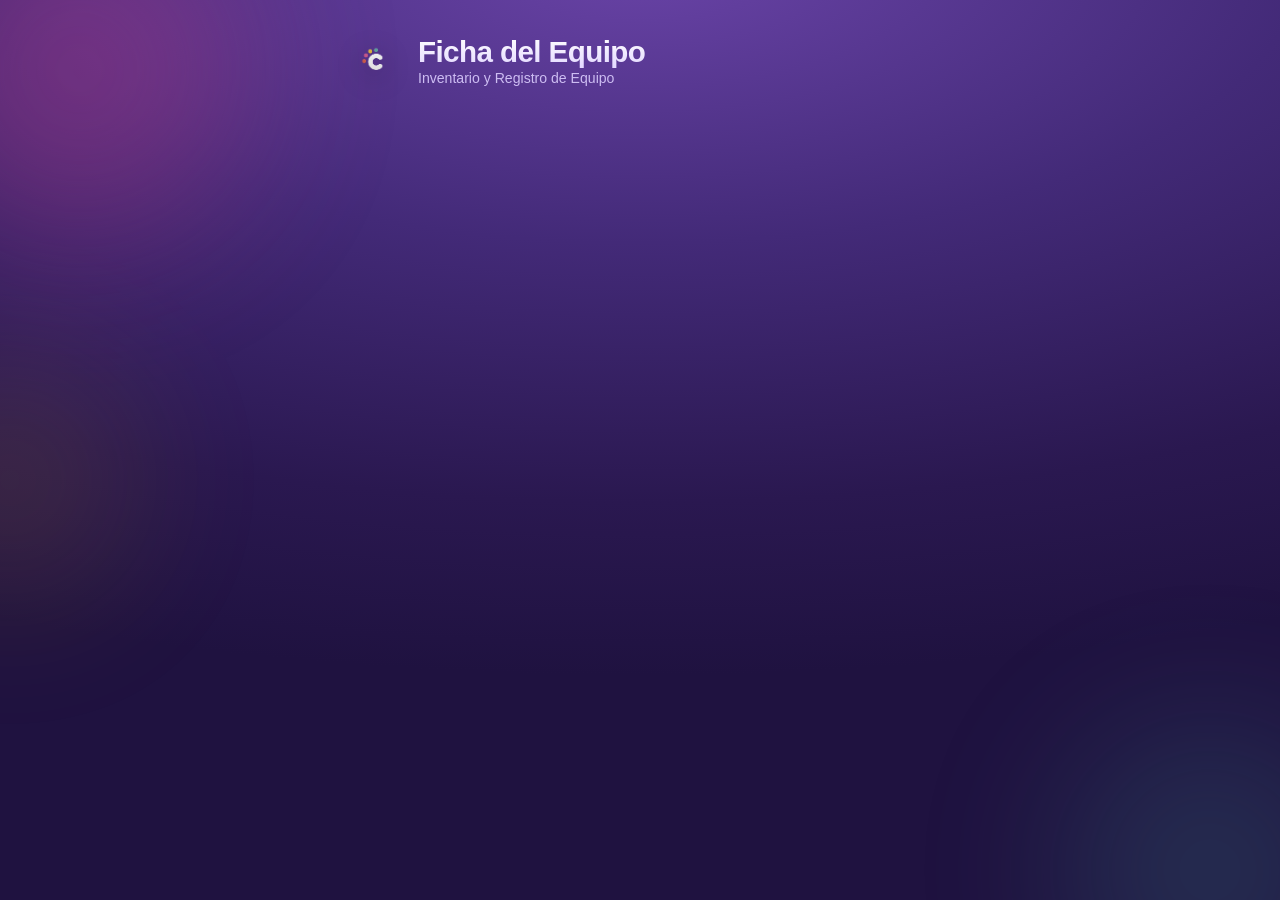
==== equipo.html @ 16c741e4 "Add files via upload" ====
<!DOCTYPE html>
<html lang="es">
<head>
  <meta charset="UTF-8" />
  <meta name="viewport" content="width=device-width, initial-scale=1.0" />
  <meta name="description" content="Ficha pública de equipo · Inventario y Registro de Equipo de cbis." />
  <meta name="theme-color" content="#3d2570" />
  <meta name="robots" content="noindex, nofollow" />
  <title>Ficha de Equipo · cbis</title>

  <link rel="icon" href="Imagenes/Cbis_transparente.png" />
  <link rel="stylesheet" href="estilos-base.css" />
  <link rel="stylesheet" href="estilos-equipo.css" />
</head>
<body>
  <span class="glow g1" aria-hidden="true"></span>
  <span class="glow g2" aria-hidden="true"></span>
  <span class="glow g3" aria-hidden="true"></span>

  <div class="wrap wrap-equipo">
    <!-- Encabezado -->
    <header class="topbar">
      <img class="logo" src="Imagenes/Cbis_transparente.png" alt="cbis" />
      <div>
        <h1>Ficha del Equipo</h1>
        <p>Inventario y Registro de Equipo</p>
      </div>
    </header>

    <!-- Cargando -->
    <div id="estado-carga" class="card estado-carga" hidden>
      <div class="spinner-grande" aria-hidden="true"></div>
      <p>Buscando el equipo…</p>
    </div>

    <!-- Buscar (cuando se llega sin código en el enlace) -->
    <div id="estado-busqueda" class="card" hidden>
      <h2 class="card-title">
        <svg viewBox="0 0 24 24" fill="none" stroke="currentColor" stroke-width="2" stroke-linecap="round" stroke-linejoin="round"><circle cx="11" cy="11" r="8"/><path d="m21 21-4.3-4.3"/></svg>
        Buscar Equipo
      </h2>
      <p class="card-sub">Escanea el código QR de un equipo o ingresa su número aquí.</p>
      <div class="search-row">
        <input type="text" id="input-buscar-equipo" placeholder="Ej: EQ-1-CBIS" />
        <button class="btn btn-primary" type="button" id="btn-buscar-equipo">
          <svg viewBox="0 0 24 24" fill="none" stroke="currentColor" stroke-width="2" stroke-linecap="round" stroke-linejoin="round"><circle cx="11" cy="11" r="8"/><path d="m21 21-4.3-4.3"/></svg>
          Buscar
        </button>
      </div>
    </div>

    <!-- No encontrado / eliminado -->
    <div id="estado-vacio" class="card estado-vacio" hidden>
      <svg id="estado-vacio-icono" viewBox="0 0 24 24" fill="none" stroke="currentColor" stroke-width="2" stroke-linecap="round" stroke-linejoin="round">
        <circle cx="12" cy="12" r="10"/><line x1="12" y1="8" x2="12" y2="12"/><line x1="12" y1="16" x2="12.01" y2="16"/>
      </svg>
      <h2 id="estado-vacio-titulo">Equipo no encontrado</h2>
      <p id="estado-vacio-texto"></p>
      <div class="estado-vacio-acciones">
        <button type="button" class="btn btn-ghost" id="btn-buscar-otro">Buscar otro código</button>
      </div>
    </div>

    <!-- Ficha del equipo -->
    <div id="ficha" hidden>

      <section class="card ficha-hero">
        <div class="ficha-top">
          <span class="pill" id="ficha-estado"></span>
          <span class="ficha-codigo" id="ficha-codigo"></span>
        </div>
        <h2 id="ficha-nombre"></h2>
        <p class="ficha-sub" id="ficha-marca-modelo"></p>
      </section>

      <section class="card">
        <h2 class="card-title">
          <svg viewBox="0 0 24 24" fill="none" stroke="currentColor" stroke-width="2" stroke-linecap="round" stroke-linejoin="round"><rect x="3" y="3" width="18" height="18" rx="2"/><path d="M9 3v18M3 9h18"/></svg>
          Detalles del Equipo
        </h2>
        <dl class="info-grid" id="info-grid"></dl>
      </section>

      <section class="card" id="seccion-fotos" hidden>
        <h2 class="card-title">
          <svg viewBox="0 0 24 24" fill="none" stroke="currentColor" stroke-width="2" stroke-linecap="round" stroke-linejoin="round"><rect x="3" y="3" width="18" height="18" rx="2"/><circle cx="9" cy="9" r="2"/><path d="m21 15-3.5-3.5a2 2 0 0 0-2.8 0L6 21"/></svg>
          Fotografías / Evidencia
        </h2>
        <div class="fotos-grid" id="fotos-grid-ficha"></div>
      </section>

      <section class="card ubicacion-mapa">
        <h2 class="card-title">
          <svg viewBox="0 0 24 24" fill="none" stroke="currentColor" stroke-width="2" stroke-linecap="round" stroke-linejoin="round"><path d="M20.9 10.55A9 9 0 1 1 8 3.31"/><path d="M22 4 12 14.01l-3-3"/></svg>
          Ubicación en el Plantel
        </h2>
        <p class="ubicacion-texto" id="ubicacion-texto"></p>
        <div class="mapa-placeholder">
          <svg viewBox="0 0 24 24" fill="none" stroke="currentColor" stroke-width="2" stroke-linecap="round" stroke-linejoin="round"><path d="M1 6v16l7-4 8 4 7-4V2l-7 4-8-4-7 4z"/><path d="M8 2v16M16 6v16"/></svg>
          <p>Próximamente: ubicación exacta de este equipo sobre el croquis del colegio.</p>
        </div>
      </section>

      <section class="card qr-card">
        <h2 class="card-title">
          <svg viewBox="0 0 24 24" fill="none" stroke="currentColor" stroke-width="2" stroke-linecap="round" stroke-linejoin="round"><rect x="3" y="3" width="7" height="7" rx="1"/><rect x="14" y="3" width="7" height="7" rx="1"/><rect x="3" y="14" width="7" height="7" rx="1"/><path d="M14 14h3v3h-3zM21 14v3M14 21h3M21 21v-.01"/></svg>
          Código QR de este Equipo
        </h2>
        <p class="card-sub">Escanéalo para volver a esta ficha, o imprímelo y pégalo en el equipo.</p>
        <div class="qr-box">
          <canvas id="qr-canvas"></canvas>
        </div>
        <div class="qr-acciones">
          <button class="btn btn-primary" type="button" id="btn-imprimir-qr">
            <svg viewBox="0 0 24 24" fill="none" stroke="currentColor" stroke-width="2" stroke-linecap="round" stroke-linejoin="round"><path d="M6 9V2h12v7M6 18H4a2 2 0 0 1-2-2v-5a2 2 0 0 1 2-2h16a2 2 0 0 1 2 2v5a2 2 0 0 1-2 2h-2"/><rect x="6" y="14" width="12" height="8"/></svg>
            Imprimir etiqueta
          </button>
          <button class="btn btn-ghost" type="button" id="btn-descargar-qr">
            <svg viewBox="0 0 24 24" fill="none" stroke="currentColor" stroke-width="2" stroke-linecap="round" stroke-linejoin="round"><path d="M21 15v4a2 2 0 0 1-2 2H5a2 2 0 0 1-2-2v-4"/><path d="M7 10l5 5 5-5M12 15V3"/></svg>
            Descargar PNG
          </button>
        </div>
      </section>

      <!-- Solo visible para administradores con sesión iniciada -->
      <section class="card admin-zone" id="admin-zone" hidden>
        <h2 class="card-title">
          <svg viewBox="0 0 24 24" fill="none" stroke="currentColor" stroke-width="2" stroke-linecap="round" stroke-linejoin="round"><rect x="3" y="11" width="18" height="11" rx="2"/><path d="M7 11V7a5 5 0 0 1 10 0v4"/></svg>
          Acciones de Administrador
        </h2>
        <div class="admin-acciones">
          <button class="btn btn-primary" type="button" id="btn-editar">
            <svg viewBox="0 0 24 24" fill="none" stroke="currentColor" stroke-width="2" stroke-linecap="round" stroke-linejoin="round"><path d="M11 4H4a2 2 0 0 0-2 2v14a2 2 0 0 0 2 2h14a2 2 0 0 0 2-2v-7"/><path d="M18.5 2.5a2.12 2.12 0 0 1 3 3L12 15l-4 1 1-4Z"/></svg>
            Editar equipo
          </button>
          <button class="btn btn-ghost btn-peligro" type="button" id="btn-eliminar">
            <svg viewBox="0 0 24 24" fill="none" stroke="currentColor" stroke-width="2" stroke-linecap="round" stroke-linejoin="round"><path d="M3 6h18M8 6V4a2 2 0 0 1 2-2h4a2 2 0 0 1 2 2v2m3 0v14a2 2 0 0 1-2 2H7a2 2 0 0 1-2-2V6"/><line x1="10" y1="11" x2="10" y2="17"/><line x1="14" y1="11" x2="14" y2="17"/></svg>
            Eliminar equipo
          </button>
        </div>
      </section>

      <!-- Visible para quien no ha iniciado sesión -->
      <section class="card login-gate" id="login-gate">
        <span class="ico-candado" aria-hidden="true">
          <svg viewBox="0 0 24 24" fill="none" stroke="currentColor" stroke-width="2" stroke-linecap="round" stroke-linejoin="round"><rect x="3" y="11" width="18" height="11" rx="2"/><path d="M7 11V7a5 5 0 0 1 10 0v4"/></svg>
        </span>
        <p>Para editar o eliminar este equipo, inicia sesión con una cuenta de administrador registrada.</p>
        <a class="btn btn-ghost" href="index.html">Iniciar sesión como administrador</a>
      </section>

    </div>
  </div>

  <!-- ════════════ LIGHTBOX DE FOTOS ════════════ -->
  <div id="lightbox" aria-hidden="true">
    <div id="lb-bar">
      <span id="lb-counter">0 / 0</span>
      <button id="lb-close" type="button" aria-label="Cerrar">&times;</button>
    </div>
    <button id="lb-prev" class="lb-arrow" type="button" aria-label="Anterior">&#8249;</button>
    <div id="lb-img-wrap"><img id="lb-img" src="" alt="Foto del equipo" /></div>
    <button id="lb-next" class="lb-arrow" type="button" aria-label="Siguiente">&#8250;</button>
    <div id="lb-thumbs"></div>
  </div>

  <!-- ════════════ ETIQUETA IMPRIMIBLE (solo visible al imprimir) ════════════ -->
  <div id="etiqueta-imprimir">
    <img id="etiqueta-logo" src="Imagenes/Cbis_transparente.png" alt="" />
    <p id="etiqueta-nombre"></p>
    <p id="etiqueta-codigo"></p>
    <div id="etiqueta-qr"></div>
  </div>

  <script src="https://cdn.jsdelivr.net/npm/qrcode@1.5.4/build/qrcode.min.js"></script>
  <script type="module" src="equipo.js"></script>
</body>
</html>
---- estilos-base.css ----
/* ════════════════════════════════════════════════════════════
   ESTILOS BASE · cbis
   Fundación compartida por todas las páginas:
   tokens de marca, reset, fondo, atmósfera y animaciones.
   ════════════════════════════════════════════════════════════ */

:root{
  /* Paleta de marca cbis */
  --violet:#7b4ff0; --violet-strong:#5a32c0; --violet-deep:#3d2570;
  --gold:#f5b614; --teal:#45a99c; --magenta:#d6418f; --coral:#e55d4e;

  /* Texto */
  --txt:#ffffff; --txt-soft:#cdbdf2; --txt-muted:#9a8bc4;

  /* Superficies */
  --field-bg:rgba(255,255,255,.05); --field-border:rgba(255,255,255,.12);
  --card-bg:rgba(255,255,255,.06);  --card-border:rgba(255,255,255,.12);

  /* Estados */
  --ok:#54d6a5; --err:#ff8a7a;

  /* Forma y movimiento */
  --radius:14px; --radius-lg:20px;
  --ease:cubic-bezier(.16,.84,.44,1);
}

*{ margin:0; padding:0; box-sizing:border-box; }
html{ scroll-behavior:smooth; }

body{
  font-family:"Inter","Poppins",-apple-system,BlinkMacSystemFont,"Segoe UI",Roboto,"Helvetica Neue",Arial,sans-serif;
  color:var(--txt);
  min-height:100dvh;
  font-synthesis:none;
  -webkit-font-smoothing:antialiased;
  text-rendering:optimizeLegibility;
  position:relative;
  overflow-x:hidden;
  background:radial-gradient(130% 80% at 50% -5%, #6a44a8 0%, #432a78 40%, #2a1850 76%, #1f1240 100%);
  background-attachment:fixed;
}

/* Orbes de color de la marca (atmósfera) */
.glow{ position:fixed; border-radius:50%; filter:blur(80px); opacity:.22; pointer-events:none; z-index:0; }
.glow.g1{ width:340px; height:340px; background:var(--magenta); top:-100px; left:-90px; opacity:.30; }
.glow.g2{ width:300px; height:300px; background:var(--teal);    bottom:-120px; right:-80px; opacity:.18; }
.glow.g3{ width:240px; height:240px; background:var(--gold);    top:40%; left:-110px; opacity:.12; }
.glow.g4{ width:260px; height:260px; background:var(--coral);   top:6%; right:-100px; opacity:.18; }

/* Animaciones compartidas */
@keyframes rise{ from{ opacity:0; transform:translateY(12px); } to{ opacity:1; transform:none; } }
@keyframes spin{ to{ transform:rotate(360deg); } }

@media (prefers-reduced-motion: reduce){
  *{ animation-duration:.001ms !important; animation-iteration-count:1 !important; transition-duration:.001ms !important; }
  html{ scroll-behavior:auto; }
  .spinner{ animation:spin 1s linear infinite; }
}
---- estilos-equipo.css ----
@import url("estilos-inventario.css");
/* ════════════════════════════════════════════════════════════
   ESTILOS FICHA DE EQUIPO · cbis
   Página pública a la que apunta el código QR de cada equipo.
   Reutiliza tarjetas, botones, pills, fotos y el visor de
   imágenes ya definidos en estilos-inventario.css.
   (Carga después de estilos-base.css)
   ════════════════════════════════════════════════════════════ */

.wrap-equipo{ max-width:640px; }

/* ════════════ ESTADOS: cargando / no encontrado / búsqueda ════════════ */
.estado-carga{ text-align:center; padding:46px 20px; color:var(--txt-soft); }
.spinner-grande{
  width:34px; height:34px; margin:0 auto 16px;
  border:3px solid rgba(255,255,255,.22); border-top-color:var(--violet);
  border-radius:50%; animation:spin .8s linear infinite;
}
.estado-carga p{ font-size:.9rem; }

.estado-vacio{ text-align:center; padding:40px 22px; }
.estado-vacio svg{ width:38px; height:38px; margin:0 auto 14px; display:block; color:var(--coral); }
.estado-vacio h2{ font-size:1.15rem; font-weight:650; margin-bottom:8px; letter-spacing:-.01em; }
.estado-vacio p{ font-size:.88rem; color:var(--txt-soft); margin-bottom:20px; line-height:1.5; }
.estado-vacio p strong{ color:#fff; }
.estado-vacio-acciones{ display:flex; justify-content:center; }

/* ════════════ ENCABEZADO DE LA FICHA ════════════ */
.ficha-hero{ text-align:left; }
.ficha-top{ display:flex; align-items:center; justify-content:space-between; gap:10px; margin-bottom:12px; }
.ficha-codigo{ font-size:.8rem; font-weight:600; color:var(--txt-muted); font-variant-numeric:tabular-nums; letter-spacing:.02em; }
.ficha-hero h2{ font-size:1.4rem; font-weight:700; letter-spacing:-.02em; margin-bottom:5px; line-height:1.2; }
.ficha-sub{ font-size:.88rem; color:var(--txt-soft); }

/* ════════════ FICHA TÉCNICA ════════════ */
.info-grid{ display:grid; grid-template-columns:1fr; gap:16px; }
@media(min-width:560px){ .info-grid{ grid-template-columns:1fr 1fr; } }
.info-grid .full{ grid-column:1/-1; }
.info-grid dt{ font-size:.72rem; font-weight:700; text-transform:uppercase; letter-spacing:.05em; color:var(--txt-muted); margin-bottom:5px; }
.info-grid dd{ font-size:.94rem; color:#fff; font-weight:500; line-height:1.5; white-space:pre-line; }

/* ════════════ UBICACIÓN / CROQUIS (futuro) ════════════ */
.ubicacion-texto{ font-size:.92rem; color:var(--txt-soft); margin-bottom:14px; }
.ubicacion-texto strong{ color:#fff; }
.mapa-placeholder{
  padding:24px 18px; text-align:center;
  border:1.5px dashed rgba(180,150,255,.4); border-radius:var(--radius-lg);
  background:rgba(123,79,240,.07); color:var(--txt-muted);
}
.mapa-placeholder svg{ width:26px; height:26px; margin:0 auto 10px; display:block; color:#b69cff; }
.mapa-placeholder p{ font-size:.82rem; line-height:1.5; max-width:340px; margin:0 auto; }

/* ════════════ QR (dentro de la ficha) ════════════ */
.qr-card{ text-align:center; }
.qr-card .card-title, .qr-card .card-sub{ text-align:left; }
.qr-box{ display:inline-flex; padding:18px; background:#fff; border-radius:18px; box-shadow:0 20px 50px -20px rgba(0,0,0,.6); margin:6px 0 18px; }
.qr-box canvas{ display:block; border-radius:6px; }
.qr-acciones{ display:flex; flex-wrap:wrap; gap:10px; justify-content:center; }
.qr-acciones .btn{ flex:1; min-width:170px; }

/* ════════════ ZONA DE ADMINISTRADOR ════════════ */
.admin-zone .card-title svg{ color:var(--gold); }
.admin-acciones{ display:flex; flex-wrap:wrap; gap:12px; }
.admin-acciones .btn{ flex:1; min-width:170px; }
.btn-peligro{ color:#ff8a7a; border-color:rgba(229,93,78,.35); }
.btn-peligro:hover{ background:rgba(229,93,78,.14); border-color:rgba(229,93,78,.5); color:#ffb3a8; }

/* Aviso: hace falta iniciar sesión para editar / eliminar */
.login-gate{ display:flex; flex-direction:column; align-items:center; text-align:center; gap:12px; padding:28px 22px; }
.login-gate .ico-candado{
  width:44px; height:44px; border-radius:12px; display:grid; place-items:center; flex-shrink:0;
  background:rgba(245,182,20,.15); color:var(--gold);
}
.login-gate .ico-candado svg{ width:21px; height:21px; }
.login-gate p{ font-size:.87rem; color:var(--txt-soft); max-width:360px; line-height:1.5; }

/* Espaciado entre tarjetas de la ficha */
#ficha > .card{ margin-bottom:18px; }
#ficha > .card:last-child{ margin-bottom:0; }

/* ════════════ ETIQUETA IMPRIMIBLE ════════════ */
#etiqueta-imprimir{ display:none; }
@media print{
  body > *:not(#etiqueta-imprimir){ display:none !important; }
  body{ background:#fff !important; padding:0 !important; }
  #etiqueta-imprimir{
    display:flex !important; flex-direction:column; align-items:center; gap:9px;
    width:100%; padding:22px; color:#161022; text-align:center;
  }
  #etiqueta-logo{ height:42px; object-fit:contain; }
  #etiqueta-nombre{ font-size:15px; font-weight:700; margin:0; }
  #etiqueta-codigo{ font-size:12px; letter-spacing:.05em; color:#555; margin:0 0 4px; font-family:"JetBrains Mono",ui-monospace,monospace; }
  #etiqueta-qr canvas{ display:block; }
  @page{ size:80mm 100mm; margin:6mm; }
}

/* ══════════════════════════════════════════════════════════════
   RESPONSIVE — celular (< 480px)
   ══════════════════════════════════════════════════════════════ */
@media (max-width:479px){
  .ficha-hero h2{ font-size:1.2rem; }
  .info-grid{ gap:12px; }
  .admin-acciones .btn, .qr-acciones .btn{ width:100%; }
  .mapa-placeholder{ padding:18px 14px; }
  .login-gate{ padding:22px 16px; }
}
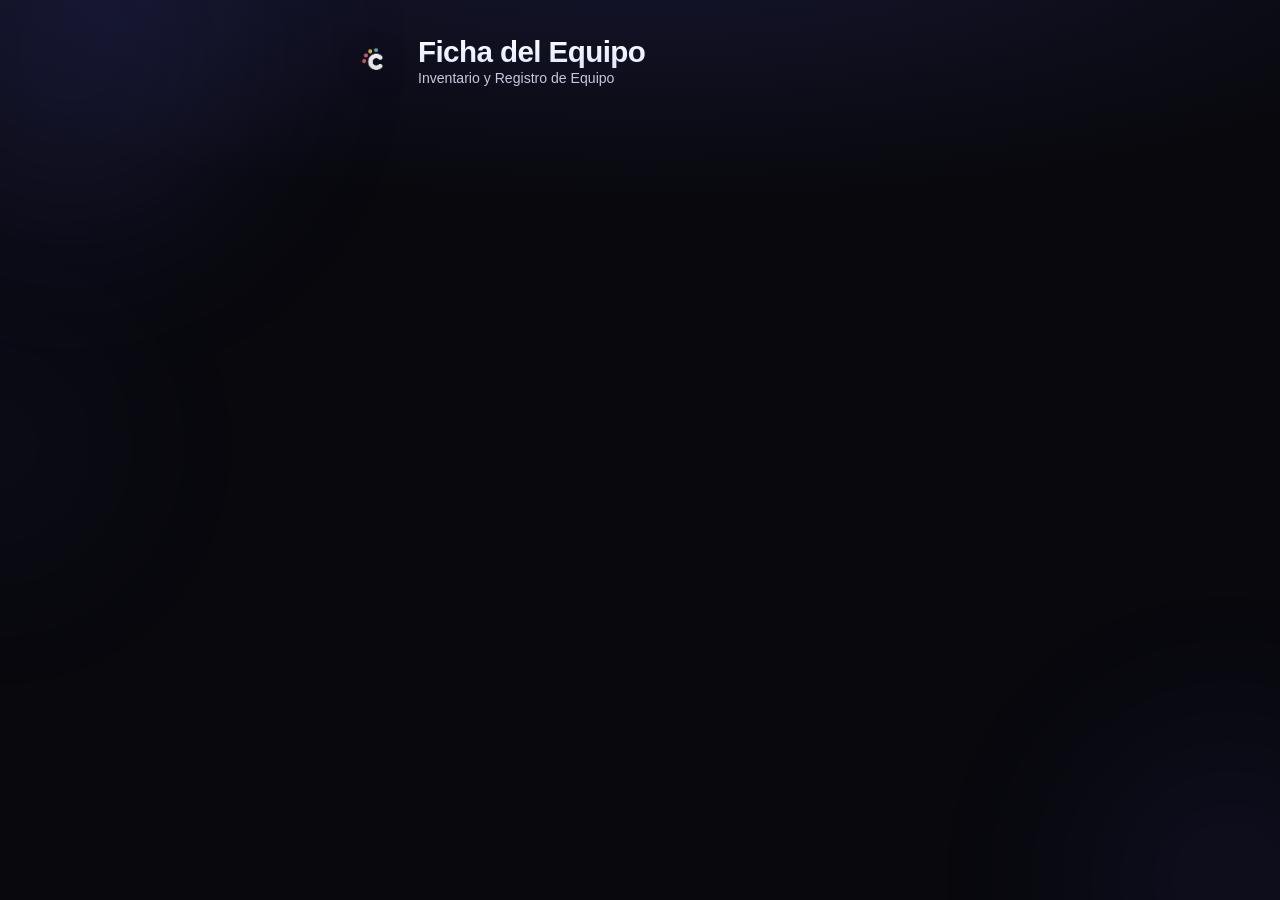
==== commit 9dee6d07: "Rediseno de paleta a indigo minimalista y filas de tabla clicables con ficha completa" ====
--- a/equipo.html
+++ b/equipo.html
@@ -1,178 +1,233 @@
-<!DOCTYPE html>
-<html lang="es">
-<head>
-  <meta charset="UTF-8" />
-  <meta name="viewport" content="width=device-width, initial-scale=1.0" />
-  <meta name="description" content="Ficha pública de equipo · Inventario y Registro de Equipo de cbis." />
-  <meta name="theme-color" content="#3d2570" />
-  <meta name="robots" content="noindex, nofollow" />
-  <title>Ficha de Equipo · cbis</title>
-
-  <link rel="icon" href="Imagenes/Cbis_transparente.png" />
-  <link rel="stylesheet" href="estilos-base.css" />
-  <link rel="stylesheet" href="estilos-equipo.css" />
-</head>
-<body>
-  <span class="glow g1" aria-hidden="true"></span>
-  <span class="glow g2" aria-hidden="true"></span>
-  <span class="glow g3" aria-hidden="true"></span>
-
-  <div class="wrap wrap-equipo">
-    <!-- Encabezado -->
-    <header class="topbar">
-      <img class="logo" src="Imagenes/Cbis_transparente.png" alt="cbis" />
-      <div>
-        <h1>Ficha del Equipo</h1>
-        <p>Inventario y Registro de Equipo</p>
-      </div>
-    </header>
-
-    <!-- Cargando -->
-    <div id="estado-carga" class="card estado-carga" hidden>
-      <div class="spinner-grande" aria-hidden="true"></div>
-      <p>Buscando el equipo…</p>
-    </div>
-
-    <!-- Buscar (cuando se llega sin código en el enlace) -->
-    <div id="estado-busqueda" class="card" hidden>
-      <h2 class="card-title">
-        <svg viewBox="0 0 24 24" fill="none" stroke="currentColor" stroke-width="2" stroke-linecap="round" stroke-linejoin="round"><circle cx="11" cy="11" r="8"/><path d="m21 21-4.3-4.3"/></svg>
-        Buscar Equipo
-      </h2>
-      <p class="card-sub">Escanea el código QR de un equipo o ingresa su número aquí.</p>
-      <div class="search-row">
-        <input type="text" id="input-buscar-equipo" placeholder="Ej: EQ-1-CBIS" />
-        <button class="btn btn-primary" type="button" id="btn-buscar-equipo">
-          <svg viewBox="0 0 24 24" fill="none" stroke="currentColor" stroke-width="2" stroke-linecap="round" stroke-linejoin="round"><circle cx="11" cy="11" r="8"/><path d="m21 21-4.3-4.3"/></svg>
-          Buscar
-        </button>
-      </div>
-    </div>
-
-    <!-- No encontrado / eliminado -->
-    <div id="estado-vacio" class="card estado-vacio" hidden>
-      <svg id="estado-vacio-icono" viewBox="0 0 24 24" fill="none" stroke="currentColor" stroke-width="2" stroke-linecap="round" stroke-linejoin="round">
-        <circle cx="12" cy="12" r="10"/><line x1="12" y1="8" x2="12" y2="12"/><line x1="12" y1="16" x2="12.01" y2="16"/>
-      </svg>
-      <h2 id="estado-vacio-titulo">Equipo no encontrado</h2>
-      <p id="estado-vacio-texto"></p>
-      <div class="estado-vacio-acciones">
-        <button type="button" class="btn btn-ghost" id="btn-buscar-otro">Buscar otro código</button>
-      </div>
-    </div>
-
-    <!-- Ficha del equipo -->
-    <div id="ficha" hidden>
-
-      <section class="card ficha-hero">
-        <div class="ficha-top">
-          <span class="pill" id="ficha-estado"></span>
-          <span class="ficha-codigo" id="ficha-codigo"></span>
-        </div>
-        <h2 id="ficha-nombre"></h2>
-        <p class="ficha-sub" id="ficha-marca-modelo"></p>
-      </section>
-
-      <section class="card">
-        <h2 class="card-title">
-          <svg viewBox="0 0 24 24" fill="none" stroke="currentColor" stroke-width="2" stroke-linecap="round" stroke-linejoin="round"><rect x="3" y="3" width="18" height="18" rx="2"/><path d="M9 3v18M3 9h18"/></svg>
-          Detalles del Equipo
-        </h2>
-        <dl class="info-grid" id="info-grid"></dl>
-      </section>
-
-      <section class="card" id="seccion-fotos" hidden>
-        <h2 class="card-title">
-          <svg viewBox="0 0 24 24" fill="none" stroke="currentColor" stroke-width="2" stroke-linecap="round" stroke-linejoin="round"><rect x="3" y="3" width="18" height="18" rx="2"/><circle cx="9" cy="9" r="2"/><path d="m21 15-3.5-3.5a2 2 0 0 0-2.8 0L6 21"/></svg>
-          Fotografías / Evidencia
-        </h2>
-        <div class="fotos-grid" id="fotos-grid-ficha"></div>
-      </section>
-
-      <section class="card ubicacion-mapa">
-        <h2 class="card-title">
-          <svg viewBox="0 0 24 24" fill="none" stroke="currentColor" stroke-width="2" stroke-linecap="round" stroke-linejoin="round"><path d="M20.9 10.55A9 9 0 1 1 8 3.31"/><path d="M22 4 12 14.01l-3-3"/></svg>
-          Ubicación en el Plantel
-        </h2>
-        <p class="ubicacion-texto" id="ubicacion-texto"></p>
-        <div class="mapa-placeholder">
-          <svg viewBox="0 0 24 24" fill="none" stroke="currentColor" stroke-width="2" stroke-linecap="round" stroke-linejoin="round"><path d="M1 6v16l7-4 8 4 7-4V2l-7 4-8-4-7 4z"/><path d="M8 2v16M16 6v16"/></svg>
-          <p>Próximamente: ubicación exacta de este equipo sobre el croquis del colegio.</p>
-        </div>
-      </section>
-
-      <section class="card qr-card">
-        <h2 class="card-title">
-          <svg viewBox="0 0 24 24" fill="none" stroke="currentColor" stroke-width="2" stroke-linecap="round" stroke-linejoin="round"><rect x="3" y="3" width="7" height="7" rx="1"/><rect x="14" y="3" width="7" height="7" rx="1"/><rect x="3" y="14" width="7" height="7" rx="1"/><path d="M14 14h3v3h-3zM21 14v3M14 21h3M21 21v-.01"/></svg>
-          Código QR de este Equipo
-        </h2>
-        <p class="card-sub">Escanéalo para volver a esta ficha, o imprímelo y pégalo en el equipo.</p>
-        <div class="qr-box">
-          <canvas id="qr-canvas"></canvas>
-        </div>
-        <div class="qr-acciones">
-          <button class="btn btn-primary" type="button" id="btn-imprimir-qr">
-            <svg viewBox="0 0 24 24" fill="none" stroke="currentColor" stroke-width="2" stroke-linecap="round" stroke-linejoin="round"><path d="M6 9V2h12v7M6 18H4a2 2 0 0 1-2-2v-5a2 2 0 0 1 2-2h16a2 2 0 0 1 2 2v5a2 2 0 0 1-2 2h-2"/><rect x="6" y="14" width="12" height="8"/></svg>
-            Imprimir etiqueta
-          </button>
-          <button class="btn btn-ghost" type="button" id="btn-descargar-qr">
-            <svg viewBox="0 0 24 24" fill="none" stroke="currentColor" stroke-width="2" stroke-linecap="round" stroke-linejoin="round"><path d="M21 15v4a2 2 0 0 1-2 2H5a2 2 0 0 1-2-2v-4"/><path d="M7 10l5 5 5-5M12 15V3"/></svg>
-            Descargar PNG
-          </button>
-        </div>
-      </section>
-
-      <!-- Solo visible para administradores con sesión iniciada -->
-      <section class="card admin-zone" id="admin-zone" hidden>
-        <h2 class="card-title">
-          <svg viewBox="0 0 24 24" fill="none" stroke="currentColor" stroke-width="2" stroke-linecap="round" stroke-linejoin="round"><rect x="3" y="11" width="18" height="11" rx="2"/><path d="M7 11V7a5 5 0 0 1 10 0v4"/></svg>
-          Acciones de Administrador
-        </h2>
-        <div class="admin-acciones">
-          <button class="btn btn-primary" type="button" id="btn-editar">
-            <svg viewBox="0 0 24 24" fill="none" stroke="currentColor" stroke-width="2" stroke-linecap="round" stroke-linejoin="round"><path d="M11 4H4a2 2 0 0 0-2 2v14a2 2 0 0 0 2 2h14a2 2 0 0 0 2-2v-7"/><path d="M18.5 2.5a2.12 2.12 0 0 1 3 3L12 15l-4 1 1-4Z"/></svg>
-            Editar equipo
-          </button>
-          <button class="btn btn-ghost btn-peligro" type="button" id="btn-eliminar">
-            <svg viewBox="0 0 24 24" fill="none" stroke="currentColor" stroke-width="2" stroke-linecap="round" stroke-linejoin="round"><path d="M3 6h18M8 6V4a2 2 0 0 1 2-2h4a2 2 0 0 1 2 2v2m3 0v14a2 2 0 0 1-2 2H7a2 2 0 0 1-2-2V6"/><line x1="10" y1="11" x2="10" y2="17"/><line x1="14" y1="11" x2="14" y2="17"/></svg>
-            Eliminar equipo
-          </button>
-        </div>
-      </section>
-
-      <!-- Visible para quien no ha iniciado sesión -->
-      <section class="card login-gate" id="login-gate">
-        <span class="ico-candado" aria-hidden="true">
-          <svg viewBox="0 0 24 24" fill="none" stroke="currentColor" stroke-width="2" stroke-linecap="round" stroke-linejoin="round"><rect x="3" y="11" width="18" height="11" rx="2"/><path d="M7 11V7a5 5 0 0 1 10 0v4"/></svg>
-        </span>
-        <p>Para editar o eliminar este equipo, inicia sesión con una cuenta de administrador registrada.</p>
-        <a class="btn btn-ghost" href="index.html">Iniciar sesión como administrador</a>
-      </section>
-
-    </div>
-  </div>
-
-  <!-- ════════════ LIGHTBOX DE FOTOS ════════════ -->
-  <div id="lightbox" aria-hidden="true">
-    <div id="lb-bar">
-      <span id="lb-counter">0 / 0</span>
-      <button id="lb-close" type="button" aria-label="Cerrar">&times;</button>
-    </div>
-    <button id="lb-prev" class="lb-arrow" type="button" aria-label="Anterior">&#8249;</button>
-    <div id="lb-img-wrap"><img id="lb-img" src="" alt="Foto del equipo" /></div>
-    <button id="lb-next" class="lb-arrow" type="button" aria-label="Siguiente">&#8250;</button>
-    <div id="lb-thumbs"></div>
-  </div>
-
-  <!-- ════════════ ETIQUETA IMPRIMIBLE (solo visible al imprimir) ════════════ -->
-  <div id="etiqueta-imprimir">
-    <img id="etiqueta-logo" src="Imagenes/Cbis_transparente.png" alt="" />
-    <p id="etiqueta-nombre"></p>
-    <p id="etiqueta-codigo"></p>
-    <div id="etiqueta-qr"></div>
-  </div>
-
-  <script src="https://cdn.jsdelivr.net/npm/qrcode@1.5.4/build/qrcode.min.js"></script>
-  <script type="module" src="equipo.js"></script>
-</body>
+<!DOCTYPE html>
+<html lang="es">
+<head>
+  <meta charset="UTF-8" />
+  <meta name="viewport" content="width=device-width, initial-scale=1.0" />
+  <meta name="description" content="Ficha pública de equipo · Inventario y Registro de Equipo de cbis." />
+  <meta name="theme-color" content="#312e81" />
+  <meta name="robots" content="noindex, nofollow" />
+  <title>Ficha de Equipo · cbis</title>
+
+  <link rel="icon" href="Imagenes/Cbis_transparente.png" />
+  <link rel="stylesheet" href="estilos-base.css" />
+  <link rel="stylesheet" href="estilos-equipo.css?v=20260924c" />
+</head>
+<body>
+  <span class="glow g1" aria-hidden="true"></span>
+  <span class="glow g2" aria-hidden="true"></span>
+  <span class="glow g3" aria-hidden="true"></span>
+
+  <div class="wrap wrap-equipo">
+    <!-- Encabezado -->
+    <header class="topbar">
+      <img class="logo" src="Imagenes/Cbis_transparente.png" alt="cbis" />
+      <div>
+        <h1>Ficha del Equipo</h1>
+        <p>Inventario y Registro de Equipo</p>
+      </div>
+    </header>
+
+    <!-- Cargando -->
+    <div id="estado-carga" class="card estado-carga" hidden>
+      <div class="spinner-grande" aria-hidden="true"></div>
+      <p>Buscando el equipo…</p>
+    </div>
+
+    <!-- Buscar (cuando se llega sin código en el enlace) -->
+    <div id="estado-busqueda" class="card" hidden>
+      <h2 class="card-title">
+        <svg viewBox="0 0 24 24" fill="none" stroke="currentColor" stroke-width="2" stroke-linecap="round" stroke-linejoin="round"><circle cx="11" cy="11" r="8"/><path d="m21 21-4.3-4.3"/></svg>
+        Buscar Equipo
+      </h2>
+      <p class="card-sub">Escanea el código QR de un equipo o ingresa su número aquí.</p>
+      <div class="search-row">
+        <input type="text" id="input-buscar-equipo" placeholder="Ej: EQ-1-CBIS" />
+        <button class="btn btn-primary" type="button" id="btn-buscar-equipo">
+          <svg viewBox="0 0 24 24" fill="none" stroke="currentColor" stroke-width="2" stroke-linecap="round" stroke-linejoin="round"><circle cx="11" cy="11" r="8"/><path d="m21 21-4.3-4.3"/></svg>
+          Buscar
+        </button>
+      </div>
+    </div>
+
+    <!-- No encontrado / eliminado -->
+    <div id="estado-vacio" class="card estado-vacio" hidden>
+      <svg id="estado-vacio-icono" viewBox="0 0 24 24" fill="none" stroke="currentColor" stroke-width="2" stroke-linecap="round" stroke-linejoin="round">
+        <circle cx="12" cy="12" r="10"/><line x1="12" y1="8" x2="12" y2="12"/><line x1="12" y1="16" x2="12.01" y2="16"/>
+      </svg>
+      <h2 id="estado-vacio-titulo">Equipo no encontrado</h2>
+      <p id="estado-vacio-texto"></p>
+      <div class="estado-vacio-acciones">
+        <button type="button" class="btn btn-ghost" id="btn-buscar-otro">Buscar otro código</button>
+      </div>
+    </div>
+
+    <!-- Ficha del equipo -->
+    <div id="ficha" hidden>
+
+      <section class="card ficha-hero">
+        <div class="ficha-top">
+          <span class="pill" id="ficha-estado"></span>
+          <span class="ficha-codigo" id="ficha-codigo"></span>
+        </div>
+        <h2 id="ficha-nombre"></h2>
+        <p class="ficha-sub" id="ficha-marca-modelo"></p>
+      </section>
+
+      <section class="card">
+        <h2 class="card-title">
+          <svg viewBox="0 0 24 24" fill="none" stroke="currentColor" stroke-width="2" stroke-linecap="round" stroke-linejoin="round"><rect x="3" y="3" width="18" height="18" rx="2"/><path d="M9 3v18M3 9h18"/></svg>
+          Detalles del Equipo
+        </h2>
+        <dl class="info-grid" id="info-grid"></dl>
+      </section>
+
+      <section class="card" id="seccion-fotos" hidden>
+        <h2 class="card-title">
+          <svg viewBox="0 0 24 24" fill="none" stroke="currentColor" stroke-width="2" stroke-linecap="round" stroke-linejoin="round"><rect x="3" y="3" width="18" height="18" rx="2"/><circle cx="9" cy="9" r="2"/><path d="m21 15-3.5-3.5a2 2 0 0 0-2.8 0L6 21"/></svg>
+          Fotografías / Evidencia
+        </h2>
+        <div class="fotos-grid" id="fotos-grid-ficha"></div>
+      </section>
+
+      <section class="card ubicacion-mapa">
+        <h2 class="card-title">
+          <svg viewBox="0 0 24 24" fill="none" stroke="currentColor" stroke-width="2" stroke-linecap="round" stroke-linejoin="round"><path d="M20.9 10.55A9 9 0 1 1 8 3.31"/><path d="M22 4 12 14.01l-3-3"/></svg>
+          Ubicación en el Plantel
+        </h2>
+        <p class="ubicacion-texto" id="ubicacion-texto"></p>
+
+        <div id="ficha-mapa-wrap" hidden>
+          <div class="peq-tabs" id="ficha-mapa-tabs" hidden></div>
+          <div class="peq-stage" id="ficha-mapa-stage">
+            <svg id="ficha-mapa-svg" viewBox="0 0 10 10" role="img" aria-label="Plano del nivel donde está el equipo"></svg>
+            <div class="peq-zoom">
+              <button type="button" id="ficha-mapa-zoom-in" aria-label="Acercar">
+                <svg viewBox="0 0 24 24" fill="none" stroke="currentColor" stroke-width="2" stroke-linecap="round" stroke-linejoin="round"><circle cx="11" cy="11" r="8"/><path d="M21 21l-4.35-4.35M11 8v6M8 11h6"/></svg>
+              </button>
+              <button type="button" id="ficha-mapa-zoom-out" aria-label="Alejar">
+                <svg viewBox="0 0 24 24" fill="none" stroke="currentColor" stroke-width="2" stroke-linecap="round" stroke-linejoin="round"><circle cx="11" cy="11" r="8"/><path d="M21 21l-4.35-4.35M8 11h6"/></svg>
+              </button>
+            </div>
+          </div>
+          <p class="peq-ayuda" id="ficha-mapa-ayuda"></p>
+          <div class="peq-editar-acciones" id="ficha-mapa-admin-acciones" hidden>
+            <button class="btn btn-primary" type="button" id="btn-guardar-ubicacion" disabled>Guardar nueva ubicación</button>
+          </div>
+        </div>
+
+        <p class="ubicacion-sin-mapa" id="ubicacion-sin-mapa" hidden>Este equipo todavía no tiene una ubicación marcada en el plano.</p>
+      </section>
+
+      <section class="card qr-card">
+        <h2 class="card-title">
+          <svg viewBox="0 0 24 24" fill="none" stroke="currentColor" stroke-width="2" stroke-linecap="round" stroke-linejoin="round"><rect x="3" y="3" width="7" height="7" rx="1"/><rect x="14" y="3" width="7" height="7" rx="1"/><rect x="3" y="14" width="7" height="7" rx="1"/><path d="M14 14h3v3h-3zM21 14v3M14 21h3M21 21v-.01"/></svg>
+          Código QR de este Equipo
+        </h2>
+        <p class="card-sub">Escanéalo para volver a esta ficha, o imprímelo y pégalo en el equipo.</p>
+        <div class="qr-box">
+          <canvas id="qr-canvas"></canvas>
+        </div>
+        <div class="qr-acciones">
+          <button class="btn btn-primary" type="button" id="btn-imprimir-qr">
+            <svg viewBox="0 0 24 24" fill="none" stroke="currentColor" stroke-width="2" stroke-linecap="round" stroke-linejoin="round"><path d="M6 9V2h12v7M6 18H4a2 2 0 0 1-2-2v-5a2 2 0 0 1 2-2h16a2 2 0 0 1 2 2v5a2 2 0 0 1-2 2h-2"/><rect x="6" y="14" width="12" height="8"/></svg>
+            Imprimir etiqueta
+          </button>
+          <button class="btn btn-ghost" type="button" id="btn-descargar-qr">
+            <svg viewBox="0 0 24 24" fill="none" stroke="currentColor" stroke-width="2" stroke-linecap="round" stroke-linejoin="round"><path d="M21 15v4a2 2 0 0 1-2 2H5a2 2 0 0 1-2-2v-4"/><path d="M7 10l5 5 5-5M12 15V3"/></svg>
+            Descargar PNG
+          </button>
+        </div>
+      </section>
+
+      <!-- Solo visible para administradores con sesión iniciada -->
+      <section class="card admin-zone" id="admin-zone" hidden>
+        <h2 class="card-title">
+          <svg viewBox="0 0 24 24" fill="none" stroke="currentColor" stroke-width="2" stroke-linecap="round" stroke-linejoin="round"><rect x="3" y="11" width="18" height="11" rx="2"/><path d="M7 11V7a5 5 0 0 1 10 0v4"/></svg>
+          Acciones de Administrador
+        </h2>
+        <div class="admin-acciones">
+          <button class="btn btn-primary" type="button" id="btn-editar">
+            <svg viewBox="0 0 24 24" fill="none" stroke="currentColor" stroke-width="2" stroke-linecap="round" stroke-linejoin="round"><path d="M11 4H4a2 2 0 0 0-2 2v14a2 2 0 0 0 2 2h14a2 2 0 0 0 2-2v-7"/><path d="M18.5 2.5a2.12 2.12 0 0 1 3 3L12 15l-4 1 1-4Z"/></svg>
+            Editar equipo
+          </button>
+          <button class="btn btn-ghost btn-peligro" type="button" id="btn-eliminar">
+            <svg viewBox="0 0 24 24" fill="none" stroke="currentColor" stroke-width="2" stroke-linecap="round" stroke-linejoin="round"><path d="M3 6h18M8 6V4a2 2 0 0 1 2-2h4a2 2 0 0 1 2 2v2m3 0v14a2 2 0 0 1-2 2H7a2 2 0 0 1-2-2V6"/><line x1="10" y1="11" x2="10" y2="17"/><line x1="14" y1="11" x2="14" y2="17"/></svg>
+            Eliminar equipo
+          </button>
+        </div>
+      </section>
+
+      <!-- Visible para quien no ha iniciado sesión — SIEMPRE se muestra al entrar a la ficha,
+           sin importar si hay una sesión activa en otra parte del sitio -->
+      <section class="card login-gate" id="login-gate">
+        <span class="ico-candado" aria-hidden="true">
+          <svg viewBox="0 0 24 24" fill="none" stroke="currentColor" stroke-width="2" stroke-linecap="round" stroke-linejoin="round"><rect x="3" y="11" width="18" height="11" rx="2"/><path d="M7 11V7a5 5 0 0 1 10 0v4"/></svg>
+        </span>
+        <p>Para editar o eliminar este equipo, inicia sesión con una cuenta de administrador registrada.</p>
+
+        <form id="form-login-ficha" novalidate>
+          <div class="campo-login">
+            <label for="lf-email">Correo Electrónico</label>
+            <input type="email" id="lf-email" autocomplete="email" inputmode="email" placeholder="correo@ejemplo.com" required />
+          </div>
+          <div class="campo-login">
+            <label for="lf-password">Contraseña</label>
+            <input type="password" id="lf-password" autocomplete="current-password" placeholder="••••••••" required minlength="6" />
+          </div>
+          <p class="msg" id="msg-login-ficha" role="status" aria-live="polite"></p>
+          <button class="btn btn-primary" type="submit" id="btn-login-ficha">Iniciar sesión</button>
+        </form>
+      </section>
+
+      <!-- Botón para volver a bloquear las acciones sin cerrar la página -->
+      <button type="button" class="salir-admin" id="btn-salir-admin" hidden>Salir del modo administrador</button>
+
+    </div>
+  </div>
+
+  <!-- ════════════ VISTA PREVIA DE LA IMAGEN (antes de descargar) ════════════ -->
+  <div class="modal-overlay" id="preview-png-modal" aria-hidden="true">
+    <section class="card modal-panel preview-png-panel" role="dialog" aria-modal="true" aria-labelledby="preview-png-title">
+      <button type="button" class="modal-close" id="preview-png-close" aria-label="Cerrar">&times;</button>
+      <h2 class="card-title" id="preview-png-title">
+        <svg viewBox="0 0 24 24" fill="none" stroke="currentColor" stroke-width="2" stroke-linecap="round" stroke-linejoin="round"><rect x="3" y="3" width="18" height="18" rx="2"/><circle cx="9" cy="9" r="2"/><path d="m21 15-3.5-3.5a2 2 0 0 0-2.8 0L6 21"/></svg>
+        Vista previa de la imagen
+      </h2>
+      <p class="card-sub">Así se verá el PNG antes de descargarlo: el QR junto al nombre, código, ubicación y estado del equipo, para identificarlo sin necesidad de escanear.</p>
+      <div class="preview-png-lienzo">
+        <img id="preview-png-img" alt="Vista previa de la etiqueta con el código QR y los datos del equipo" />
+      </div>
+      <div class="qr-acciones">
+        <button class="btn btn-primary" type="button" id="btn-confirmar-descarga">
+          <svg viewBox="0 0 24 24" fill="none" stroke="currentColor" stroke-width="2" stroke-linecap="round" stroke-linejoin="round"><path d="M21 15v4a2 2 0 0 1-2 2H5a2 2 0 0 1-2-2v-4"/><path d="M7 10l5 5 5-5M12 15V3"/></svg>
+          Descargar imagen
+        </button>
+        <button class="btn btn-ghost" type="button" id="btn-cancelar-descarga">Cancelar</button>
+      </div>
+    </section>
+  </div>
+
+  <!-- ════════════ LIGHTBOX DE FOTOS ════════════ -->
+  <div id="lightbox" aria-hidden="true">
+    <div id="lb-bar">
+      <span id="lb-counter">0 / 0</span>
+      <button id="lb-close" type="button" aria-label="Cerrar">&times;</button>
+    </div>
+    <button id="lb-prev" class="lb-arrow" type="button" aria-label="Anterior">&#8249;</button>
+    <div id="lb-img-wrap"><img id="lb-img" src="" alt="Foto del equipo" /></div>
+    <button id="lb-next" class="lb-arrow" type="button" aria-label="Siguiente">&#8250;</button>
+    <div id="lb-thumbs"></div>
+  </div>
+
+  <!-- ════════════ ETIQUETA IMPRIMIBLE (solo visible al imprimir) ════════════
+       Usa la misma imagen (lienzo con la tarjeta morada, QR, estado,
+       ubicación, etc.) que "Descargar imagen", para que imprimir y
+       descargar den exactamente el mismo resultado. -->
+  <div id="etiqueta-imprimir">
+    <img id="etiqueta-imprimir-img" alt="Etiqueta del equipo con código QR" />
+  </div>
+
+  <script src="https://cdn.jsdelivr.net/npm/qrcode/build/qrcode.min.js"></script>
+  <script type="module" src="equipo.js?v=20260924c"></script>
+</body>
 </html>
--- a/estilos-base.css
+++ b/estilos-base.css
@@ -1,58 +1,78 @@
-/* ════════════════════════════════════════════════════════════
-   ESTILOS BASE · cbis
-   Fundación compartida por todas las páginas:
-   tokens de marca, reset, fondo, atmósfera y animaciones.
-   ════════════════════════════════════════════════════════════ */
-
-:root{
-  /* Paleta de marca cbis */
-  --violet:#7b4ff0; --violet-strong:#5a32c0; --violet-deep:#3d2570;
-  --gold:#f5b614; --teal:#45a99c; --magenta:#d6418f; --coral:#e55d4e;
-
-  /* Texto */
-  --txt:#ffffff; --txt-soft:#cdbdf2; --txt-muted:#9a8bc4;
-
-  /* Superficies */
-  --field-bg:rgba(255,255,255,.05); --field-border:rgba(255,255,255,.12);
-  --card-bg:rgba(255,255,255,.06);  --card-border:rgba(255,255,255,.12);
-
-  /* Estados */
-  --ok:#54d6a5; --err:#ff8a7a;
-
-  /* Forma y movimiento */
-  --radius:14px; --radius-lg:20px;
-  --ease:cubic-bezier(.16,.84,.44,1);
-}
-
-*{ margin:0; padding:0; box-sizing:border-box; }
-html{ scroll-behavior:smooth; }
-
-body{
-  font-family:"Inter","Poppins",-apple-system,BlinkMacSystemFont,"Segoe UI",Roboto,"Helvetica Neue",Arial,sans-serif;
-  color:var(--txt);
-  min-height:100dvh;
-  font-synthesis:none;
-  -webkit-font-smoothing:antialiased;
-  text-rendering:optimizeLegibility;
-  position:relative;
-  overflow-x:hidden;
-  background:radial-gradient(130% 80% at 50% -5%, #6a44a8 0%, #432a78 40%, #2a1850 76%, #1f1240 100%);
-  background-attachment:fixed;
-}
-
-/* Orbes de color de la marca (atmósfera) */
-.glow{ position:fixed; border-radius:50%; filter:blur(80px); opacity:.22; pointer-events:none; z-index:0; }
-.glow.g1{ width:340px; height:340px; background:var(--magenta); top:-100px; left:-90px; opacity:.30; }
-.glow.g2{ width:300px; height:300px; background:var(--teal);    bottom:-120px; right:-80px; opacity:.18; }
-.glow.g3{ width:240px; height:240px; background:var(--gold);    top:40%; left:-110px; opacity:.12; }
-.glow.g4{ width:260px; height:260px; background:var(--coral);   top:6%; right:-100px; opacity:.18; }
-
-/* Animaciones compartidas */
-@keyframes rise{ from{ opacity:0; transform:translateY(12px); } to{ opacity:1; transform:none; } }
-@keyframes spin{ to{ transform:rotate(360deg); } }
-
-@media (prefers-reduced-motion: reduce){
-  *{ animation-duration:.001ms !important; animation-iteration-count:1 !important; transition-duration:.001ms !important; }
-  html{ scroll-behavior:auto; }
-  .spinner{ animation:spin 1s linear infinite; }
+/* ════════════════════════════════════════════════════════════
+   ESTILOS BASE · cbis
+   Fundación compartida por todas las páginas:
+   tokens de marca, reset, fondo, atmósfera y animaciones.
+   ════════════════════════════════════════════════════════════ */
+
+:root{
+  /* Paleta de marca cbis — indigo, no morado: un solo acento serio en
+     vez del violeta-rosado saturado de antes, con menos contraste de
+     tono para verse premium y no "genérico IA". Dorado/teal/magenta/
+     coral se conservan tal cual: son el lenguaje visual ya afinado del
+     plano interactivo (mesas, zonas, estados) y no forman parte de la
+     queja de "mucho morado". */
+  --violet:#6366f1; --violet-strong:#4f46e5; --violet-deep:#312e81;
+  --gold:#f5b614; --teal:#45a99c; --magenta:#d6418f; --coral:#e55d4e;
+
+  /* Texto: grises neutros con solo un matiz de frío, no lavanda saturada */
+  --txt:#ffffff; --txt-soft:#c6c8dc; --txt-muted:#8b8da6;
+
+  /* Superficies: tarjetas sólidas y planas (sin glassmorphism) — más
+     legibles, más "Linear/Stripe" y de paso eliminan el bug de
+     composición de backdrop-filter que aparecía sobre el mapa */
+  --field-bg:rgba(255,255,255,.04); --field-border:rgba(255,255,255,.12);
+  --card-bg:#121220; --card-border:rgba(255,255,255,.09);
+
+  /* Estados */
+  --ok:#54d6a5; --err:#ff8a7a;
+
+  /* Forma y movimiento */
+  --radius:14px; --radius-lg:20px;
+  --ease:cubic-bezier(.16,.84,.44,1);
+}
+
+*{ margin:0; padding:0; box-sizing:border-box; }
+html{ scroll-behavior:smooth; }
+
+/* El atributo [hidden] SIEMPRE debe ganar, sin importar qué otra
+   regla le dé display:flex/grid a ese mismo elemento (p.ej. .peq-tabs,
+   .peq-editar-acciones, .filtro-aviso) — si no, un elemento "oculto"
+   por JS (el.hidden = true) igual se queda visible. */
+[hidden]{ display:none !important; }
+
+body{
+  font-family:"Inter","Poppins",-apple-system,BlinkMacSystemFont,"Segoe UI",Roboto,"Helvetica Neue",Arial,sans-serif;
+  color:var(--txt);
+  min-height:100dvh;
+  font-synthesis:none;
+  -webkit-font-smoothing:antialiased;
+  text-rendering:optimizeLegibility;
+  position:relative;
+  overflow-x:hidden;
+  /* Fondo casi negro y neutro en vez del degradado morado de punta a
+     punta: un único resplandor sutil arriba basta para dar profundidad
+     sin competir con el contenido — "menos pero mejor". */
+  background:
+    radial-gradient(120% 55% at 50% -10%, rgba(99,102,241,.16) 0%, rgba(99,102,241,0) 60%),
+    #08080d;
+  background-attachment:fixed;
+}
+
+/* Orbes de color de la marca (atmósfera): un solo tono (el acento
+   indigo) en vez de cuatro colores distintos compitiendo entre sí —
+   dan profundidad ambiental sin leerse como "ruido" de colores. */
+.glow{ position:fixed; border-radius:50%; filter:blur(90px); background:var(--violet); pointer-events:none; z-index:0; }
+.glow.g1{ width:380px; height:380px; top:-140px; left:-120px; opacity:.12; }
+.glow.g2{ width:320px; height:320px; bottom:-140px; right:-110px; opacity:.08; }
+.glow.g3{ width:260px; height:260px; top:35%;  left:-140px;  opacity:.06; }
+.glow.g4{ width:280px; height:280px; top:4%;   right:-120px; opacity:.07; }
+
+/* Animaciones compartidas */
+@keyframes rise{ from{ opacity:0; transform:translateY(12px); } to{ opacity:1; transform:none; } }
+@keyframes spin{ to{ transform:rotate(360deg); } }
+
+@media (prefers-reduced-motion: reduce){
+  *{ animation-duration:.001ms !important; animation-iteration-count:1 !important; transition-duration:.001ms !important; }
+  html{ scroll-behavior:auto; }
+  .spinner{ animation:spin 1s linear infinite; }
 }
--- a/estilos-equipo.css
+++ b/estilos-equipo.css
@@ -1,106 +1,116 @@
-@import url("estilos-inventario.css");
-/* ════════════════════════════════════════════════════════════
-   ESTILOS FICHA DE EQUIPO · cbis
-   Página pública a la que apunta el código QR de cada equipo.
-   Reutiliza tarjetas, botones, pills, fotos y el visor de
-   imágenes ya definidos en estilos-inventario.css.
-   (Carga después de estilos-base.css)
-   ════════════════════════════════════════════════════════════ */
-
-.wrap-equipo{ max-width:640px; }
-
-/* ════════════ ESTADOS: cargando / no encontrado / búsqueda ════════════ */
-.estado-carga{ text-align:center; padding:46px 20px; color:var(--txt-soft); }
-.spinner-grande{
-  width:34px; height:34px; margin:0 auto 16px;
-  border:3px solid rgba(255,255,255,.22); border-top-color:var(--violet);
-  border-radius:50%; animation:spin .8s linear infinite;
-}
-.estado-carga p{ font-size:.9rem; }
-
-.estado-vacio{ text-align:center; padding:40px 22px; }
-.estado-vacio svg{ width:38px; height:38px; margin:0 auto 14px; display:block; color:var(--coral); }
-.estado-vacio h2{ font-size:1.15rem; font-weight:650; margin-bottom:8px; letter-spacing:-.01em; }
-.estado-vacio p{ font-size:.88rem; color:var(--txt-soft); margin-bottom:20px; line-height:1.5; }
-.estado-vacio p strong{ color:#fff; }
-.estado-vacio-acciones{ display:flex; justify-content:center; }
-
-/* ════════════ ENCABEZADO DE LA FICHA ════════════ */
-.ficha-hero{ text-align:left; }
-.ficha-top{ display:flex; align-items:center; justify-content:space-between; gap:10px; margin-bottom:12px; }
-.ficha-codigo{ font-size:.8rem; font-weight:600; color:var(--txt-muted); font-variant-numeric:tabular-nums; letter-spacing:.02em; }
-.ficha-hero h2{ font-size:1.4rem; font-weight:700; letter-spacing:-.02em; margin-bottom:5px; line-height:1.2; }
-.ficha-sub{ font-size:.88rem; color:var(--txt-soft); }
-
-/* ════════════ FICHA TÉCNICA ════════════ */
-.info-grid{ display:grid; grid-template-columns:1fr; gap:16px; }
-@media(min-width:560px){ .info-grid{ grid-template-columns:1fr 1fr; } }
-.info-grid .full{ grid-column:1/-1; }
-.info-grid dt{ font-size:.72rem; font-weight:700; text-transform:uppercase; letter-spacing:.05em; color:var(--txt-muted); margin-bottom:5px; }
-.info-grid dd{ font-size:.94rem; color:#fff; font-weight:500; line-height:1.5; white-space:pre-line; }
-
-/* ════════════ UBICACIÓN / CROQUIS (futuro) ════════════ */
-.ubicacion-texto{ font-size:.92rem; color:var(--txt-soft); margin-bottom:14px; }
-.ubicacion-texto strong{ color:#fff; }
-.mapa-placeholder{
-  padding:24px 18px; text-align:center;
-  border:1.5px dashed rgba(180,150,255,.4); border-radius:var(--radius-lg);
-  background:rgba(123,79,240,.07); color:var(--txt-muted);
-}
-.mapa-placeholder svg{ width:26px; height:26px; margin:0 auto 10px; display:block; color:#b69cff; }
-.mapa-placeholder p{ font-size:.82rem; line-height:1.5; max-width:340px; margin:0 auto; }
-
-/* ════════════ QR (dentro de la ficha) ════════════ */
-.qr-card{ text-align:center; }
-.qr-card .card-title, .qr-card .card-sub{ text-align:left; }
-.qr-box{ display:inline-flex; padding:18px; background:#fff; border-radius:18px; box-shadow:0 20px 50px -20px rgba(0,0,0,.6); margin:6px 0 18px; }
-.qr-box canvas{ display:block; border-radius:6px; }
-.qr-acciones{ display:flex; flex-wrap:wrap; gap:10px; justify-content:center; }
-.qr-acciones .btn{ flex:1; min-width:170px; }
-
-/* ════════════ ZONA DE ADMINISTRADOR ════════════ */
-.admin-zone .card-title svg{ color:var(--gold); }
-.admin-acciones{ display:flex; flex-wrap:wrap; gap:12px; }
-.admin-acciones .btn{ flex:1; min-width:170px; }
-.btn-peligro{ color:#ff8a7a; border-color:rgba(229,93,78,.35); }
-.btn-peligro:hover{ background:rgba(229,93,78,.14); border-color:rgba(229,93,78,.5); color:#ffb3a8; }
-
-/* Aviso: hace falta iniciar sesión para editar / eliminar */
-.login-gate{ display:flex; flex-direction:column; align-items:center; text-align:center; gap:12px; padding:28px 22px; }
-.login-gate .ico-candado{
-  width:44px; height:44px; border-radius:12px; display:grid; place-items:center; flex-shrink:0;
-  background:rgba(245,182,20,.15); color:var(--gold);
-}
-.login-gate .ico-candado svg{ width:21px; height:21px; }
-.login-gate p{ font-size:.87rem; color:var(--txt-soft); max-width:360px; line-height:1.5; }
-
-/* Espaciado entre tarjetas de la ficha */
-#ficha > .card{ margin-bottom:18px; }
-#ficha > .card:last-child{ margin-bottom:0; }
-
-/* ════════════ ETIQUETA IMPRIMIBLE ════════════ */
-#etiqueta-imprimir{ display:none; }
-@media print{
-  body > *:not(#etiqueta-imprimir){ display:none !important; }
-  body{ background:#fff !important; padding:0 !important; }
-  #etiqueta-imprimir{
-    display:flex !important; flex-direction:column; align-items:center; gap:9px;
-    width:100%; padding:22px; color:#161022; text-align:center;
-  }
-  #etiqueta-logo{ height:42px; object-fit:contain; }
-  #etiqueta-nombre{ font-size:15px; font-weight:700; margin:0; }
-  #etiqueta-codigo{ font-size:12px; letter-spacing:.05em; color:#555; margin:0 0 4px; font-family:"JetBrains Mono",ui-monospace,monospace; }
-  #etiqueta-qr canvas{ display:block; }
-  @page{ size:80mm 100mm; margin:6mm; }
-}
-
-/* ══════════════════════════════════════════════════════════════
-   RESPONSIVE — celular (< 480px)
-   ══════════════════════════════════════════════════════════════ */
-@media (max-width:479px){
-  .ficha-hero h2{ font-size:1.2rem; }
-  .info-grid{ gap:12px; }
-  .admin-acciones .btn, .qr-acciones .btn{ width:100%; }
-  .mapa-placeholder{ padding:18px 14px; }
-  .login-gate{ padding:22px 16px; }
+@import url("estilos-inventario.css?v=20260924c");
+/* ════════════════════════════════════════════════════════════
+   ESTILOS FICHA DE EQUIPO · cbis
+   Página pública a la que apunta el código QR de cada equipo.
+   Reutiliza tarjetas, botones, pills, fotos y el visor de
+   imágenes ya definidos en estilos-inventario.css.
+   (Carga después de estilos-base.css)
+   ════════════════════════════════════════════════════════════ */
+
+.wrap-equipo{ max-width:640px; }
+
+/* ════════════ ESTADOS: cargando / no encontrado / búsqueda ════════════ */
+.estado-carga{ text-align:center; padding:46px 20px; color:var(--txt-soft); }
+.spinner-grande{
+  width:34px; height:34px; margin:0 auto 16px;
+  border:3px solid rgba(255,255,255,.22); border-top-color:var(--violet);
+  border-radius:50%; animation:spin .8s linear infinite;
+}
+.estado-carga p{ font-size:.9rem; }
+
+.estado-vacio{ text-align:center; padding:40px 22px; }
+.estado-vacio svg{ width:38px; height:38px; margin:0 auto 14px; display:block; color:var(--coral); }
+.estado-vacio h2{ font-size:1.15rem; font-weight:650; margin-bottom:8px; letter-spacing:-.01em; }
+.estado-vacio p{ font-size:.88rem; color:var(--txt-soft); margin-bottom:20px; line-height:1.5; }
+.estado-vacio p strong{ color:#fff; }
+.estado-vacio p code{
+  background:rgba(255,255,255,.1); border:1px solid var(--card-border); border-radius:5px;
+  padding:1px 6px; font-family:ui-monospace,"JetBrains Mono",monospace; font-size:.82em; color:#e8deff;
+}
+.estado-vacio-acciones{ display:flex; justify-content:center; }
+
+/* ════════════ ENCABEZADO DE LA FICHA ════════════ */
+.ficha-hero{ text-align:left; }
+.ficha-top{ display:flex; align-items:center; justify-content:space-between; gap:10px; margin-bottom:12px; }
+.ficha-codigo{ font-size:.8rem; font-weight:600; color:var(--txt-muted); font-variant-numeric:tabular-nums; letter-spacing:.02em; }
+.ficha-hero h2{ font-size:1.4rem; font-weight:700; letter-spacing:-.02em; margin-bottom:5px; line-height:1.2; }
+.ficha-sub{ font-size:.88rem; color:var(--txt-soft); }
+
+/* ════════════ FICHA TÉCNICA ════════════ */
+.info-grid{ display:grid; grid-template-columns:1fr; gap:16px; }
+@media(min-width:560px){ .info-grid{ grid-template-columns:1fr 1fr; } }
+.info-grid .full{ grid-column:1/-1; }
+.info-grid dt{ font-size:.72rem; font-weight:700; text-transform:uppercase; letter-spacing:.05em; color:var(--txt-muted); margin-bottom:5px; }
+.info-grid dd{ font-size:.94rem; color:#fff; font-weight:500; line-height:1.5; white-space:pre-line; }
+
+/* ════════════ UBICACIÓN / CROQUIS (futuro) ════════════ */
+.ubicacion-texto{ font-size:.92rem; color:var(--txt-soft); margin-bottom:14px; }
+.ubicacion-texto strong{ color:#fff; }
+
+/* ════════════ QR (dentro de la ficha) ════════════ */
+.qr-card{ text-align:center; }
+.qr-card .card-title, .qr-card .card-sub{ text-align:left; }
+.qr-box{ display:inline-flex; padding:18px; background:#fff; border-radius:18px; box-shadow:0 20px 50px -20px rgba(0,0,0,.6); margin:6px 0 18px; }
+.qr-box canvas{ display:block; border-radius:6px; }
+.qr-acciones{ display:flex; flex-wrap:wrap; gap:10px; justify-content:center; }
+.qr-acciones .btn{ flex:1; min-width:170px; }
+
+/* ════════════ ZONA DE ADMINISTRADOR ════════════ */
+.admin-zone .card-title svg{ color:var(--gold); }
+.admin-acciones{ display:flex; flex-wrap:wrap; gap:12px; }
+.admin-acciones .btn{ flex:1; min-width:170px; }
+.btn-peligro{ color:#ff8a7a; border-color:rgba(229,93,78,.35); }
+.btn-peligro:hover{ background:rgba(229,93,78,.14); border-color:rgba(229,93,78,.5); color:#ffb3a8; }
+
+/* Aviso: hace falta iniciar sesión para editar / eliminar */
+.login-gate{ display:flex; flex-direction:column; align-items:center; text-align:center; gap:12px; padding:28px 22px; }
+.login-gate .ico-candado{
+  width:44px; height:44px; border-radius:12px; display:grid; place-items:center; flex-shrink:0;
+  background:rgba(245,182,20,.15); color:var(--gold);
+}
+.login-gate .ico-candado svg{ width:21px; height:21px; }
+.login-gate p{ font-size:.87rem; color:var(--txt-soft); max-width:360px; line-height:1.5; }
+.login-gate form{ width:100%; max-width:320px; text-align:left; margin-top:4px; display:flex; flex-direction:column; gap:14px; }
+.campo-login label{ display:block; font-size:.78rem; font-weight:600; color:var(--txt-soft); margin-bottom:6px; letter-spacing:.01em; }
+.login-gate .btn{ width:100%; }
+.login-gate .msg{ margin:-4px 0 0; }
+
+/* Botón discreto para volver a bloquear las acciones de administrador sin cerrar la página */
+.salir-admin{
+  display:block; margin:0 auto 4px; padding:8px 4px; background:none; border:none;
+  color:var(--txt-muted); font-size:.8rem; font-weight:500; cursor:pointer; text-decoration:underline;
+  text-underline-offset:3px; transition:color .18s var(--ease);
+}
+.salir-admin:hover{ color:#fff; }
+
+/* Espaciado entre tarjetas de la ficha */
+#ficha > .card{ margin-bottom:18px; }
+#ficha > .card:last-child{ margin-bottom:0; }
+
+/* ════════════ ETIQUETA IMPRIMIBLE ════════════
+   La imagen es la misma tarjeta (morada, con QR, estado y ubicación) que
+   genera "Descargar imagen" — aquí sólo se centra en la hoja. Al ser una
+   tarjeta ancha (no una etiqueta pequeña cuadrada), se imprime en una
+   hoja normal en vez de forzar un tamaño de etiqueta de 80×100mm, que la
+   recortaba. */
+#etiqueta-imprimir{ display:none; }
+@media print{
+  body > *:not(#etiqueta-imprimir){ display:none !important; }
+  body{ background:#fff !important; padding:0 !important; }
+  #etiqueta-imprimir{
+    display:flex !important; align-items:center; justify-content:center;
+    width:100%; padding:14mm;
+  }
+  #etiqueta-imprimir-img{ max-width:100%; height:auto; }
+  @page{ margin:10mm; }
+}
+
+/* ══════════════════════════════════════════════════════════════
+   RESPONSIVE — celular (< 480px)
+   ══════════════════════════════════════════════════════════════ */
+@media (max-width:479px){
+  .ficha-hero h2{ font-size:1.2rem; }
+  .info-grid{ gap:12px; }
+  .admin-acciones .btn, .qr-acciones .btn{ width:100%; }
+  .login-gate{ padding:22px 16px; }
 }
